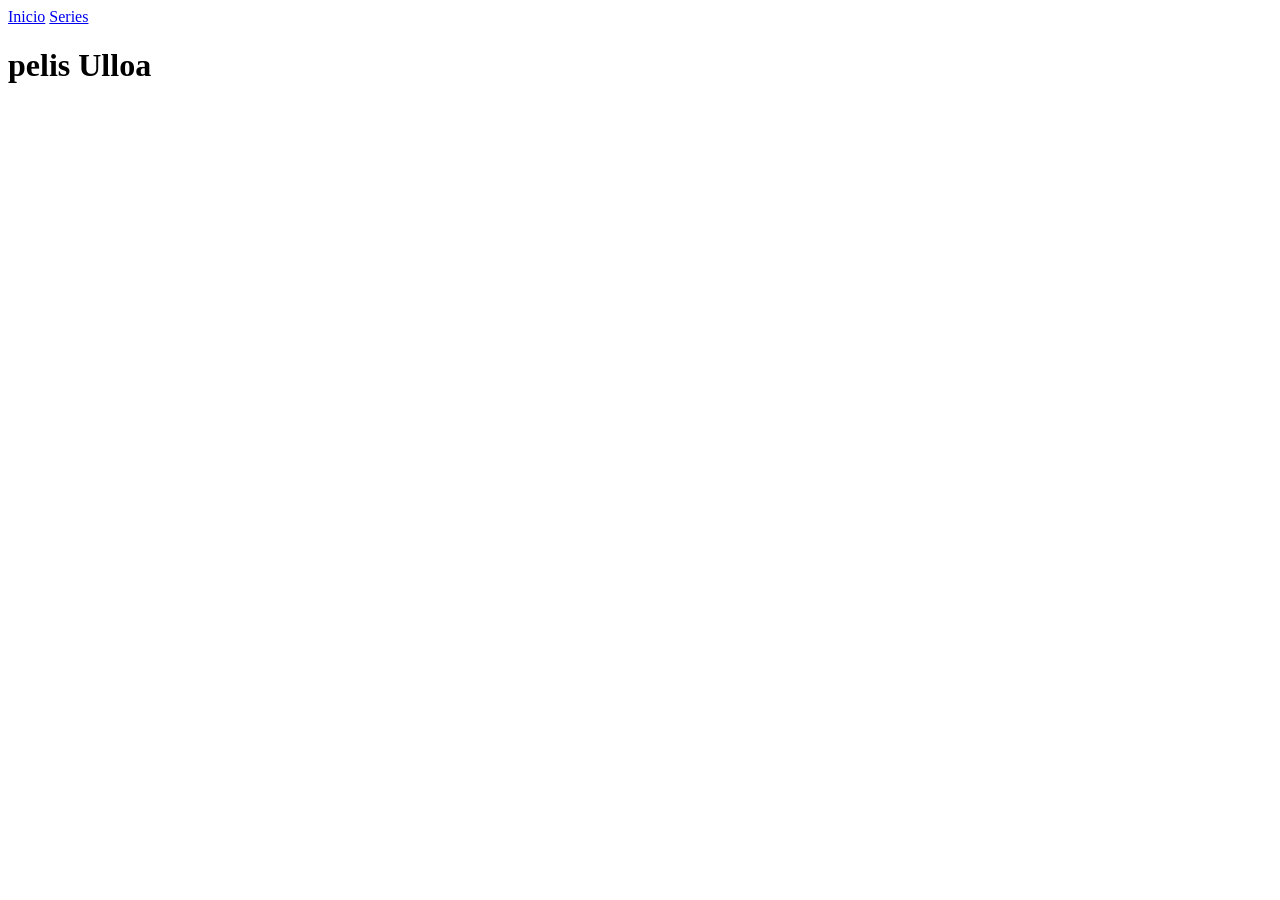
==== ver.html @ db8dc424 "Update and rename detail.html to ver.html" ====
<!DOCTYPE html>
<html lang="es">
<head>
  <meta charset="UTF-8" />
  <meta name="viewport" content="width=device-width, initial-scale=1.0"/>
  <title>Pelisulloa</title>
  <link rel="stylesheet" href="styles.css" />
</head>
<body>
  <header class="menu-principal">
    <div class="contenedor-header">
      <div class="botones-header">
        <a href="index.html" class="btn-menu">Inicio</a>
        <a href="series.html" class="btn-menu">Series</a>
      </div>
      <h1 class="titulo">pelis Ulloa</h1>
    </div>
  </header>

  <main id="detalle" class="detalle-pelicula"></main>

  <script src="ver.js"></script>
</body>
</html>
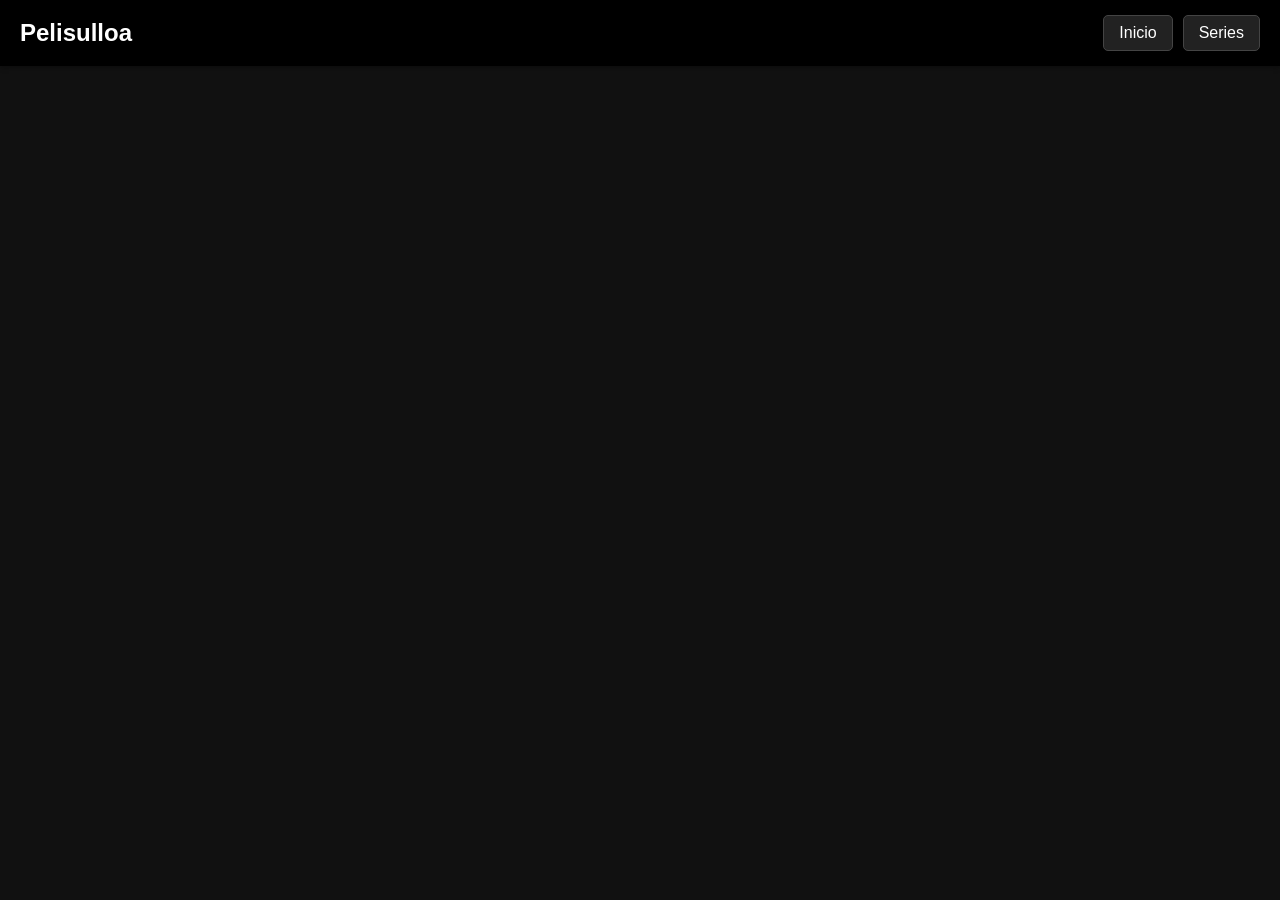
==== commit cea77e8f: "Update ver.html" ====
--- a/ver.html
+++ b/ver.html
@@ -13,7 +13,7 @@
         <a href="index.html" class="btn-menu">Inicio</a>
         <a href="series.html" class="btn-menu">Series</a>
       </div>
-      <h1 class="titulo">pelis Ulloa</h1>
+      <h1 class="titulo">Pelisulloa</h1>
     </div>
   </header>
 
@@ -22,3 +22,4 @@
   <script src="ver.js"></script>
 </body>
 </html>
+
--- a/styles.css
+++ b/styles.css
@@ -0,0 +1,337 @@
+/* === ESTILOS GENERALES === */
+body {
+  margin: 0;
+  font-family: Arial, sans-serif;
+  background-color: #111;
+  color: #fff;
+}
+
+a {
+  text-decoration: none;
+  color: white;
+}
+
+h1, h2, h3, p {
+  margin: 0;
+  padding: 0;
+}
+
+/* === ENCABEZADO === */
+.menu-principal {
+  background-color: #000;
+  padding: 15px 20px;
+  box-shadow: 0 2px 5px rgba(0,0,0,0.3);
+}
+
+.contenedor-header {
+  display: flex;
+  justify-content: space-between;
+  align-items: center;
+  flex-wrap: wrap;
+  flex-direction: row-reverse;
+}
+
+.titulo {
+  font-size: 1.5rem;
+  color: white;
+}
+
+.botones-header {
+  display: flex;
+  gap: 10px;
+}
+
+.btn-menu {
+  background-color: #222;
+  color: white;
+  padding: 8px 15px;
+  border-radius: 5px;
+  border: 1px solid #444;
+  transition: background 0.3s;
+}
+
+.btn-menu:hover {
+  background-color: red;
+}
+
+/* === BUSCADOR === */
+#buscador {
+  display: block;
+  margin: 15px auto;
+  padding: 10px;
+  width: 90%;
+  max-width: 400px;
+  border: none;
+  border-radius: 5px;
+  background-color: #222;
+  color: white;
+}
+
+/* === CATEGORÍAS === */
+#categorias {
+  display: flex;
+  flex-wrap: wrap;
+  gap: 10px;
+  padding: 15px 20px;
+  justify-content: center;
+}
+
+#categorias button {
+  background-color: #222;
+  color: white;
+  border: none;
+  padding: 8px 14px;
+  border-radius: 4px;
+  cursor: pointer;
+}
+
+#categorias button.activo,
+#categorias button:hover {
+  background-color: red;
+}
+
+/* === GALERÍA DE PELÍCULAS === */
+#galeria {
+  display: grid;
+  grid-template-columns: repeat(auto-fill, minmax(160px, 1fr));
+  gap: 20px;
+  padding: 20px;
+  max-width: 1200px;
+  margin: auto;
+}
+
+.pelicula {
+  background-color: #1c1c1c;
+  border-radius: 8px;
+  overflow: hidden;
+  transition: transform 0.2s;
+  text-align: center;
+}
+
+.pelicula:hover {
+  transform: scale(1.05);
+}
+
+.pelicula img {
+  width: 100%;
+  display: block;
+  border-bottom: 1px solid #333;
+}
+
+.pelicula h3 {
+  padding: 10px;
+  font-size: 1rem;
+  color: white;
+}
+
+/* Eliminar subrayado y color azul/morado */
+.pelicula a {
+  color: white;
+  text-decoration: none;
+}
+
+.pelicula a:visited {
+  color: white;
+}
+
+/* === PAGINACIÓN === */
+#paginacion {
+  text-align: center;
+  margin: 20px 0;
+}
+
+#paginacion button {
+  background-color: #222;
+  color: white;
+  border: none;
+  padding: 8px 14px;
+  margin: 3px;
+  border-radius: 5px;
+  cursor: pointer;
+}
+
+#paginacion button.activo {
+  background-color: red;
+}
+
+/* === DETALLE DE PELÍCULA === */
+.pelicula-detalle {
+  display: flex;
+  gap: 20px;
+  margin: 20px auto;
+  max-width: 1000px;
+  flex-wrap: wrap;
+  padding: 0 20px;
+}
+
+.poster {
+  width: 220px;
+  border-radius: 10px;
+}
+
+.info-pelicula {
+  flex: 1;
+  min-width: 250px;
+  color: white;
+}
+
+.info-pelicula h2 {
+  font-size: 1.8rem;
+  margin-bottom: 10px;
+}
+
+.info-pelicula p {
+  margin: 6px 0;
+}
+
+.bandera {
+  width: 20px;
+  vertical-align: middle;
+  margin-left: 5px;
+  border-radius: 3px;
+}
+
+/* === BOTONES DE REPRODUCTORES === */
+.botones-reproductores {
+  text-align: center;
+  margin: 30px 0 10px;
+}
+
+.botones-reproductores button {
+  background: #333;
+  color: white;
+  border: none;
+  padding: 8px 14px;
+  margin: 5px;
+  border-radius: 5px;
+  cursor: pointer;
+}
+
+.botones-reproductores button.activo {
+  background: red;
+}
+
+/* === REPRODUCTOR === */
+.reproductor-container {
+  text-align: center;
+  margin: 20px auto 40px;
+}
+
+#reproductor {
+  width: 90%;
+  max-width: 800px;
+  height: 450px;
+  border: none;
+  border-radius: 10px;
+  background: black;
+}
+
+/* === FOOTER === */
+footer {
+  text-align: center;
+  padding: 20px;
+  background-color: #000;
+  font-size: 0.9rem;
+  color: #ccc;
+}
+
+/* === RESPONSIVE PARA CELULARES === */
+@media (max-width: 768px) {
+  .contenedor-header {
+    flex-direction: column-reverse;
+    align-items: center;
+    gap: 10px;
+    text-align: center;
+  }
+
+  .botones-header {
+    flex-direction: row;
+    flex-wrap: wrap;
+    justify-content: center;
+    gap: 10px;
+  }
+
+  #buscador {
+    width: 90%;
+    max-width: none;
+  }
+
+  #categorias {
+    flex-direction: column;
+    align-items: center;
+  }
+
+  #galeria {
+    grid-template-columns: repeat(2, 1fr);
+    padding: 10px;
+  }
+
+  .pelicula-detalle {
+    flex-direction: column;
+    align-items: center;
+    text-align: center;
+  }
+
+  .poster {
+    width: 100%;
+    max-width: 280px;
+  }
+
+  .info-pelicula {
+    text-align: left;
+    width: 90%;
+    max-width: 500px;
+  }
+
+  #reproductor {
+    width: 95%;
+    height: 220px;
+  }
+
+  .botones-reproductores {
+    flex-wrap: wrap;
+  }
+
+  footer {
+    font-size: 0.8rem;
+  }
+}
+
+/* === BADGE DE CALIDAD === */
+.badge-calidad {
+  display: inline-block;
+  padding: 3px 3px;
+  font-size: 13px;
+  font-weight: bold;
+  color: white;
+  border-radius: 6px;
+  margin-left: 6px;
+  text-transform: uppercase;
+  min-width: 40px;
+  text-align: center;
+}
+
+/* Colores por calidad */
+.badge-fhd {
+  background: #dcfce7; /* Verde */
+  color: #016630;
+  border: 1px solid #05df72;
+}
+
+.badge-hd {
+  background: #8ec5ff; /* Azul */
+  color: #1447e6;
+  border: 1px solid #51a2ff;
+}
+
+.badge-sd {
+  background: #000; /* Negro */
+  color: #ffffff; /* Texto oscuro para mejor contraste */
+  border: 1px solid #ffffff;
+}
+
+.badge-mhd {
+  background: #fef9c2; /* Amarillo */
+  color: #894b00;
+  border: 1px solid #ffdf20;
+}
